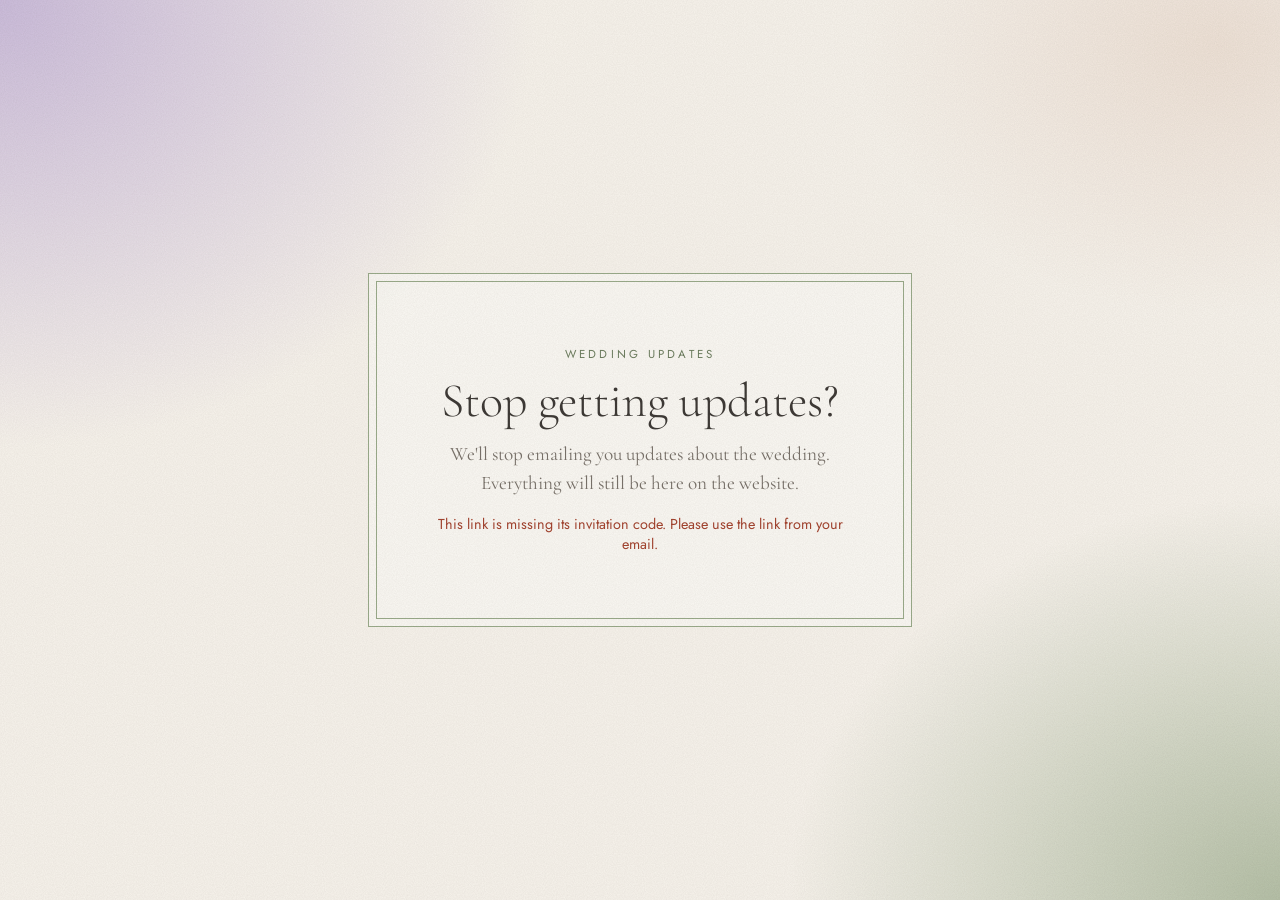
==== frontend/opt-out.html @ 6d849d4d "Add an opt-out page and API route for update emails, and ignore punctuation in invite codes" ====
<!doctype html>
<html lang="en">
<head>
  <meta charset="utf-8">
  <meta name="viewport" content="width=device-width, initial-scale=1">
  <meta name="robots" content="noindex">
  <title>Wedding updates · Tess &amp; Colton</title>
  <link rel="preconnect" href="https://fonts.googleapis.com">
  <link rel="preconnect" href="https://fonts.gstatic.com" crossorigin>
  <link href="https://fonts.googleapis.com/css2?family=Cormorant+Garamond:ital,wght@0,300;0,400;1,300;1,400&family=Jost:wght@400;500&display=swap" rel="stylesheet">
  <link rel="stylesheet" href="css/save-the-date.css">
</head>
<body>
  <!-- Reached from the link in each update email, /opt-out?invite_code=... -->
  <main class="card">
    <p class="eyebrow">Wedding updates</p>

    <!-- Nothing changes until they press the button, since email apps open links to scan them -->
    <section id="ask">
      <h1 class="title">Stop getting updates?</h1>
      <p class="message">We'll stop emailing you updates about the wedding. Everything will still be here on the website.</p>
      <button type="button" class="card-button" id="opt-out-button">Stop updates</button>
      <p class="error" id="error" hidden></p>
    </section>

    <section id="done" hidden>
      <h1 class="title">You're opted out</h1>
      <p class="message">We won't send you any more updates. Changed your mind? Reply to any of our emails and we'll add you back.</p>
    </section>
  </main>

  <script src="js/opt-out.js"></script>
</body>
</html>
---- frontend/css/save-the-date.css ----
:root {
  --paper: #f7f3ec;
  --card: rgba(251, 249, 244, 0.82);
  --ink: #3e3a36;
  --muted: #7a736b;
  --sage: #9aab8a;
  --sage-deep: #6c7d5e;
  --lilac: #c4b3d8;
  --lilac-deep: #9a84b5;
  --serif: "Cormorant Garamond", Georgia, serif;
  --sans: "Jost", system-ui, sans-serif;
}

* { box-sizing: border-box; }

html { height: 100%; }

body {
  min-height: 100%;
  margin: 0;
  display: grid;
  place-items: center;
  padding: clamp(1rem, 4vw, 3rem);
  color: var(--ink);
  font-family: var(--serif);
  /* Soft washes of lilac and sage in opposite corners, like light leaks on film. */
  background:
    radial-gradient(60vmax 50vmax at 0% 0%, rgba(196, 179, 216, 0.85), transparent 70%),
    radial-gradient(55vmax 45vmax at 100% 100%, rgba(154, 171, 138, 0.7), transparent 70%),
    radial-gradient(40vmax 30vmax at 95% 5%, rgba(232, 214, 200, 0.6), transparent 70%),
    var(--paper);
  background-attachment: fixed;
}

/* Film grain over everything. */
body::after {
  content: "";
  position: fixed;
  inset: 0;
  pointer-events: none;
  opacity: 0.22;
  mix-blend-mode: multiply;
  background-image: url("data:image/svg+xml,%3Csvg xmlns='http://www.w3.org/2000/svg' width='160' height='160'%3E%3Cfilter id='n'%3E%3CfeTurbulence type='fractalNoise' baseFrequency='0.9' numOctaves='3' stitchTiles='stitch'/%3E%3CfeColorMatrix values='0 0 0 0 0.25 0 0 0 0 0.22 0 0 0 0 0.2 0 0 0 0.55 0'/%3E%3C/filter%3E%3Crect width='100%25' height='100%25' filter='url(%23n)'/%3E%3C/svg%3E");
}

/* The card: a thin sage double rule, like printed stationery. */
.card {
  width: min(100%, 34rem);
  padding: clamp(2.5rem, 8vw, 4.5rem) clamp(1.5rem, 6vw, 3.5rem);
  text-align: center;
  background: var(--card);
  border: 1px solid var(--sage);
  outline: 1px solid var(--sage);
  outline-offset: -9px;
  animation: develop 1.6s ease-out both;
}

/* Fades in like a print developing. */
@keyframes develop {
  from { opacity: 0; filter: blur(3px) saturate(0.6); transform: translateY(6px); }
  to { opacity: 1; filter: none; transform: none; }
}

@media (prefers-reduced-motion: reduce) {
  .card { animation: none; }
}

.eyebrow,
.note {
  font-family: var(--sans);
  text-transform: uppercase;
  letter-spacing: 0.28em;
  font-size: 0.72rem;
}

.eyebrow {
  margin: 0;
  color: var(--sage-deep);
}

.names {
  margin: 0.6rem 0 0.4rem;
  font-weight: 300;
  font-size: clamp(3.2rem, 13vw, 5rem);
  line-height: 1.05;
  letter-spacing: 0.01em;
}

.amp {
  display: block;
  margin: -0.1em 0;
  font-style: italic;
  font-size: 0.8em;
  color: var(--lilac-deep);
}

.sprig {
  display: block;
  width: 10rem;
  margin: 1.2rem auto 1.5rem;
}
.sprig .stem { fill: none; stroke: var(--sage-deep); stroke-width: 1; stroke-linecap: round; }
.sprig .leaf { fill: var(--sage); }
.sprig .bud { fill: var(--lilac); }

.date {
  margin: 0;
  font-size: clamp(1.5rem, 5vw, 1.9rem);
  line-height: 1.3;
}
.weekday {
  display: block;
  font-style: italic;
  font-size: 0.7em;
  color: var(--muted);
}

.place {
  margin: 0.5rem 0 0;
  font-size: 1.2rem;
  color: var(--muted);
}

.note {
  margin: 2.4rem 0 0;
  color: var(--muted);
}

/* The opt-out page (opt-out.html), which uses the same card. */
.title {
  margin: 0.8rem 0 0.8rem;
  font-weight: 300;
  font-size: clamp(2.2rem, 9vw, 3rem);
  line-height: 1.1;
}

.message {
  max-width: 24rem;
  margin: 0 auto;
  font-size: 1.2rem;
  line-height: 1.5;
  color: var(--muted);
}

.card-button {
  margin-top: 2rem;
  padding: 0.9rem 1.8rem;
  font-family: var(--sans);
  font-size: 0.75rem;
  text-transform: uppercase;
  letter-spacing: 0.2em;
  color: #fff;
  background: var(--sage-deep);
  border: none;
  border-radius: 999px;
  cursor: pointer;
}
.card-button:hover { background: #5a6a4d; }
.card-button:disabled { opacity: 0.6; cursor: progress; }

.error {
  margin: 1rem 0 0;
  font-family: var(--sans);
  font-size: 0.9rem;
  color: #a4442f;
}

/* Optional photo: an arch-topped frame, softened slightly towards a film look. */
.photo {
  width: min(100%, 15rem);
  margin: 0 auto 2.2rem;
  aspect-ratio: 4 / 5;
  overflow: hidden;
  border-radius: 999px 999px 0.4rem 0.4rem;
  background: linear-gradient(160deg, var(--lilac), var(--sage));
}
.photo img {
  width: 100%;
  height: 100%;
  object-fit: cover;
  display: block;
  filter: saturate(0.88) contrast(0.95) sepia(0.06);
}
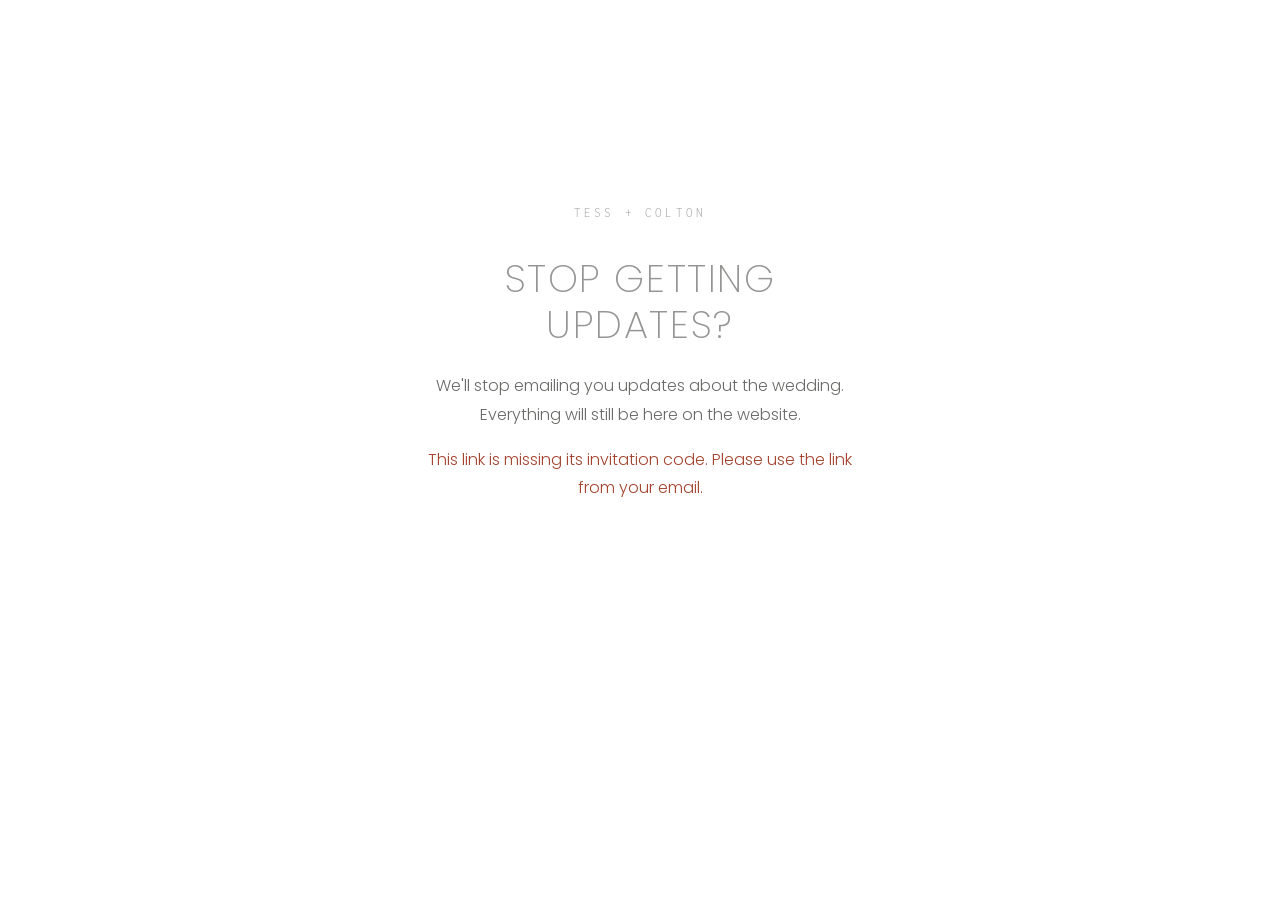
==== commit 518e7657: "Restyle the site after a misty, minimal wilderness look A full-screen photo hero with our names and " ====
--- a/frontend/opt-out.html
+++ b/frontend/opt-out.html
@@ -7,25 +7,25 @@
   <title>Wedding updates · Tess &amp; Colton</title>
   <link rel="preconnect" href="https://fonts.googleapis.com">
   <link rel="preconnect" href="https://fonts.gstatic.com" crossorigin>
-  <link href="https://fonts.googleapis.com/css2?family=Cormorant+Garamond:ital,wght@0,300;0,400;1,300;1,400&family=Jost:wght@400;500&display=swap" rel="stylesheet">
-  <link rel="stylesheet" href="css/save-the-date.css">
+  <link href="https://fonts.googleapis.com/css2?family=Inconsolata:wdth,wght@50..200,200..400&family=Poppins:wght@200;300&display=swap" rel="stylesheet">
+  <link rel="stylesheet" href="css/style.css">
 </head>
 <body>
   <!-- Reached from the link in each update email, /opt-out?invite_code=... -->
-  <main class="card">
-    <p class="eyebrow">Wedding updates</p>
+  <main class="section opt-out">
+    <p class="hero-eyebrow">Tess + Colton</p>
 
     <!-- Nothing changes until they press the button, since email apps open links to scan them -->
     <section id="ask">
-      <h1 class="title">Stop getting updates?</h1>
-      <p class="message">We'll stop emailing you updates about the wedding. Everything will still be here on the website.</p>
-      <button type="button" class="card-button" id="opt-out-button">Stop updates</button>
+      <h2>Stop getting updates?</h2>
+      <p>We'll stop emailing you updates about the wedding. Everything will still be here on the website.</p>
+      <button type="button" class="button" id="opt-out-button">Stop updates</button>
       <p class="error" id="error" hidden></p>
     </section>
 
     <section id="done" hidden>
-      <h1 class="title">You're opted out</h1>
-      <p class="message">We won't send you any more updates. Changed your mind? Reply to any of our emails and we'll add you back.</p>
+      <h2>You're opted out</h2>
+      <p>We won't send you any more updates. Changed your mind? Reply to any of our emails and we'll add you back.</p>
     </section>
   </main>
 
--- a/frontend/css/style.css
+++ b/frontend/css/style.css
@@ -0,0 +1,328 @@
+:root {
+  --bg: #ffffff;
+  --paper: #f7f5f2;
+  --text: #6b6a68;
+  --muted: #959594;
+  --taupe: #cfc7c0;
+  --mist: #d7dedf;
+  --ink: #4a4947;
+  --error: #a4442f;
+  --mono: "Inconsolata", ui-monospace, monospace;
+  --sans: "Poppins", system-ui, sans-serif;
+  --max: 880px;
+}
+
+* { box-sizing: border-box; }
+
+/* Keep [hidden] working even on elements styled with display: ... */
+[hidden] { display: none !important; }
+
+html { scroll-behavior: smooth; scroll-padding-top: 68px; }
+
+body {
+  margin: 0;
+  background: var(--bg);
+  color: var(--text);
+  font-family: var(--sans);
+  font-weight: 300;
+  font-size: 16px;
+  line-height: 1.8;
+}
+
+/* Labels: thin, spaced-out capitals in the typewriter font. */
+h1, h3, legend, .button, .bar-name, .menu, .date, .site-footer {
+  font-family: var(--mono);
+  font-weight: 300;
+  text-transform: uppercase;
+  letter-spacing: .25em;
+}
+/* Section titles: large, very light capitals. */
+h2 {
+  font-family: var(--sans);
+  font-weight: 200;
+  font-size: clamp(1.8rem, 3.5vw, 2.4rem);
+  text-transform: uppercase;
+  letter-spacing: .04em;
+  line-height: 1.2;
+  margin: 0 0 1.5rem;
+  text-align: center;
+  color: var(--muted);
+}
+h3 { font-size: 1rem; margin: 0 0 .5rem; color: var(--ink); }
+
+a { color: var(--ink); text-underline-offset: 3px; }
+
+.no-scroll { overflow: hidden; }
+
+/* The bar along the top: our names and the menu button. Over the hero photo it's
+   clear, with only the button showing. */
+.site-bar {
+  position: sticky;
+  top: 0;
+  z-index: 20;
+  display: flex;
+  align-items: center;
+  justify-content: space-between;
+  height: 68px;
+  padding: 0 clamp(1.25rem, 3vw, 2.25rem);
+  background: var(--bg);
+  border-bottom: 1px solid #ebe7e2;
+  transition: background .3s, border-color .3s;
+}
+/* Our names: the typewriter font at its thinnest, slightly condensed. */
+.bar-name, .hero h1 { font-weight: 200; font-stretch: 92%; letter-spacing: .1em; }
+.bar-name { color: var(--muted); text-decoration: none; font-size: 1.1rem; transition: opacity .3s; }
+/* On the home page the bar stays fixed over the page, so the hero starts at the top. */
+.home .site-bar { position: fixed; inset: 0 0 auto; }
+.site-bar.over-hero { background: transparent; border-color: transparent; }
+.site-bar.over-hero .bar-name { opacity: 0; pointer-events: none; }
+.site-bar.over-hero .menu-button span { background: #fff; box-shadow: 0 0 8px rgba(0, 0, 0, .5); }
+.site-bar.menu-open { background: var(--bg); border-color: #ebe7e2; }
+.site-bar.menu-open .bar-name { opacity: 1; pointer-events: auto; }
+.site-bar.menu-open .menu-button span { background: var(--ink); }
+
+/* Two thin lines that cross into an X while the menu is open. */
+.menu-button {
+  position: relative;
+  width: 40px;
+  height: 40px;
+  margin-right: -5px;
+  padding: 0;
+  border: none;
+  background: none;
+  cursor: pointer;
+}
+.menu-button span {
+  position: absolute;
+  left: 3px;
+  right: 3px;
+  height: 2px;
+  background: var(--ink);
+  transition: transform .25s, background .3s;
+}
+.menu-button span:first-child { top: 15px; }
+.menu-button span:last-child { top: 24px; }
+.menu-open .menu-button span:first-child { transform: translateY(4.5px) rotate(45deg); }
+.menu-open .menu-button span:last-child { transform: translateY(-4.5px) rotate(-45deg); }
+.menu-open .menu-button span { box-shadow: none; }
+
+.menu {
+  position: fixed;
+  inset: 0;
+  z-index: 10;
+  display: flex;
+  flex-direction: column;
+  align-items: center;
+  justify-content: center;
+  gap: 1.75rem;
+  background: rgba(255, 255, 255, .97);
+  font-size: 1.1rem;
+}
+.menu a { color: var(--ink); text-decoration: none; }
+.menu a:hover { color: var(--muted); }
+
+/* Hero: a full-screen photo with our names tucked at the left. */
+.hero {
+  min-height: 100vh;
+  min-height: 100svh;
+  display: flex;
+  align-items: center;
+  padding: 0 clamp(1.25rem, 3vw, 2.25rem);
+  color: #fff;
+  background:
+    linear-gradient(rgba(20, 20, 18, .45), transparent 180px),
+    linear-gradient(90deg, rgba(20, 20, 18, .3), transparent 50%),
+    url("../images/hero.jpg") center / cover,
+    var(--muted);
+}
+.hero h1 { margin: 0; font-size: 1.3rem; }
+
+/* The save-the-date (save-the-date.html): the hero on its own, with the date. */
+.hero-eyebrow, .hero-details {
+  margin: 0;
+  font-family: var(--mono);
+  font-weight: 300;
+  text-transform: uppercase;
+  letter-spacing: .25em;
+  font-size: .8rem;
+}
+.hero-eyebrow { margin-bottom: .9rem; opacity: .85; }
+.hero-details { margin-top: .9rem; letter-spacing: .15em; line-height: 2; }
+.hero-note { margin: 1.6rem 0 0; font-weight: 200; font-size: .95rem; opacity: .9; }
+main.hero h1 { font-size: clamp(1.6rem, 4vw, 2.2rem); }
+/* A deeper shade behind the text, since there's more of it than on the home page. */
+main.hero {
+  background:
+    linear-gradient(90deg, rgba(20, 20, 18, .5), rgba(20, 20, 18, .1) 70%),
+    url("../images/hero.jpg") center / cover,
+    var(--muted);
+}
+
+/* The opt-out page (opt-out.html). */
+main.opt-out { max-width: 32rem; min-height: 80vh; display: flex; flex-direction: column; justify-content: center; }
+.opt-out .hero-eyebrow { color: var(--muted); margin-bottom: 2rem; }
+
+/* Tiles: a grid of photos, text and ink, two across. The first row is square tiles,
+   and the second a shorter band. */
+.tiles {
+  display: grid;
+  grid-template-columns: 1fr 1fr;
+  grid-template-rows: auto clamp(140px, 20vw, 300px);
+}
+.tile { min-width: 0; }
+.tile-photo { width: 100%; aspect-ratio: 1; object-fit: cover; display: block; }
+.tile-text {
+  display: flex;
+  flex-direction: column;
+  align-items: center;
+  justify-content: center;
+  padding: 3rem 2rem;
+  text-align: center;
+  font-size: .9rem;
+  color: var(--muted);
+}
+.tile-text h2 { margin-bottom: 1rem; }
+.tile-text p { margin: 0; line-height: 1.7; }
+.tile-text .date { color: var(--text); margin-bottom: .4rem; letter-spacing: .1em; font-size: 1rem; }
+.tile-ink { background: url("../images/ink.svg") center / cover; }
+.mirrored .tile-ink { transform: scaleX(-1); }
+
+/* Sections */
+.section {
+  max-width: var(--max);
+  margin: 0 auto;
+  padding: 5rem 1.5rem;
+  text-align: center;
+}
+.section p { margin: 0 0 1rem; }
+.lead { max-width: 36rem; margin: 0 auto 3rem !important; }
+.when { font-family: var(--mono); color: var(--muted); letter-spacing: .1em; }
+.note { margin-top: 2.5rem !important; color: var(--muted); font-style: italic; }
+.subhead { margin-top: 3.5rem; }
+
+.columns {
+  display: grid;
+  grid-template-columns: repeat(auto-fit, minmax(240px, 1fr));
+  gap: 3rem 4rem;
+}
+.columns article { display: flex; flex-direction: column; align-items: center; }
+.columns article p:last-of-type { flex: 1; }
+
+.schedule { list-style: none; padding: 0; margin: 0; }
+.schedule li + li { margin-top: 2.5rem; }
+
+.faq { max-width: 36rem; margin: 0 auto; }
+.faq dt { font-family: var(--mono); color: var(--ink); text-transform: uppercase; letter-spacing: .15em; }
+.faq dd { margin: .35rem 0 2rem; }
+
+/* An ink wash between sections (images/wash.svg). */
+.wash {
+  height: clamp(90px, 14vw, 180px);
+  background: url("../images/wash.svg") center / 100% 100% no-repeat;
+  opacity: .7;
+}
+
+.rsvp-callout { background: var(--paper); max-width: none; }
+
+/* Buttons: outlined, thin capitals. */
+.button {
+  display: inline-block;
+  margin-top: 1rem;
+  padding: .85rem 2.25rem;
+  border: 1px solid var(--taupe);
+  background: transparent;
+  color: var(--ink);
+  font-size: .8rem;
+  text-decoration: none;
+  transition: background .2s, border-color .2s;
+}
+.button:hover { background: var(--paper); border-color: var(--muted); }
+.button[aria-disabled="true"] { opacity: .6; pointer-events: none; }
+button.button { font-family: var(--mono); cursor: pointer; }
+button.button:disabled { opacity: .6; cursor: progress; }
+.button-secondary { border-color: var(--mist); color: var(--muted); }
+
+.site-footer {
+  text-align: center;
+  padding: 3rem 1rem;
+  color: var(--muted);
+  font-size: .8rem;
+  background: var(--paper);
+  border-top: 1px solid #ebe7e2;
+}
+
+/* RSVP */
+.rsvp { max-width: 540px; }
+.rsvp form, #thanks { display: flex; flex-direction: column; gap: 1.25rem; text-align: left; }
+.rsvp label { display: flex; flex-direction: column; gap: .35rem; font-size: .95rem; }
+.rsvp input[type=text], .rsvp input:not([type]), .rsvp textarea {
+  font: inherit;
+  padding: .7rem .85rem;
+  border: 1px solid var(--taupe);
+  border-radius: 0;
+  background: var(--bg);
+  color: var(--ink);
+}
+.rsvp input:focus, .rsvp textarea:focus { outline: 1px solid var(--muted); outline-offset: 0; }
+.rsvp .button { align-self: center; }
+#lookup-form label { text-align: center; }
+.code-entry { position: relative; align-self: center; }
+/* Invisible but still focused, typed and pasted into. 16px stops iPhones zooming in. */
+.rsvp .code-entry input {
+  position: absolute;
+  inset: 0;
+  width: 100%;
+  opacity: 0;
+  font-size: 16px;
+  cursor: text;
+}
+.code-slots { display: flex; align-items: center; gap: .35rem; }
+.code-slots span {
+  display: flex;
+  align-items: center;
+  justify-content: center;
+  width: clamp(1.9rem, 8vw, 2.6rem);
+  height: 3.2rem;
+  border: 1px solid var(--taupe);
+  background: var(--bg);
+  font-family: var(--mono);
+  font-size: 1.4rem;
+  color: var(--ink);
+  transition: border-color .15s, box-shadow .15s;
+}
+.code-slots span.active { border-color: var(--muted); box-shadow: 0 0 0 1px var(--muted); }
+.code-slots span.active:empty::after {
+  content: "";
+  width: 1px;
+  height: 1.4rem;
+  background: var(--ink);
+  animation: blink 1s step-end infinite;
+}
+@keyframes blink { 50% { opacity: 0; } }
+.code-dash { width: .7rem; height: 1px; margin: 0 .3rem; background: var(--muted); }
+.greeting { font-family: var(--mono); text-transform: uppercase; letter-spacing: .2em; color: var(--ink); text-align: center; margin: 0; }
+.optional { color: var(--muted); font-size: .85rem; }
+.error { color: var(--error); margin: 0; text-align: center; }
+
+.guest {
+  border: 1px solid var(--taupe);
+  background: var(--bg);
+  padding: 1rem 1.25rem 1.25rem;
+  margin: 0;
+  display: flex;
+  flex-direction: column;
+  gap: .9rem;
+}
+.guest legend { font-size: .95rem; color: var(--ink); padding: 0 .5rem; }
+.choices { display: flex; flex-wrap: wrap; gap: .5rem 1.5rem; }
+.rsvp .choices label { flex-direction: row; align-items: center; gap: .5rem; cursor: pointer; }
+.choices input { accent-color: var(--ink); width: 1.05rem; height: 1.05rem; }
+
+/* On a phone, tiles stack: photo, then text, then a band of ink. */
+@media (max-width: 700px) {
+  .tiles { grid-template-columns: 1fr; grid-template-rows: none; }
+  .tile-blank { display: none; }
+  .tile-ink { height: 120px; }
+  .mirrored .tile-photo { order: -1; }
+  .section { padding: 3.5rem 1.25rem; }
+}
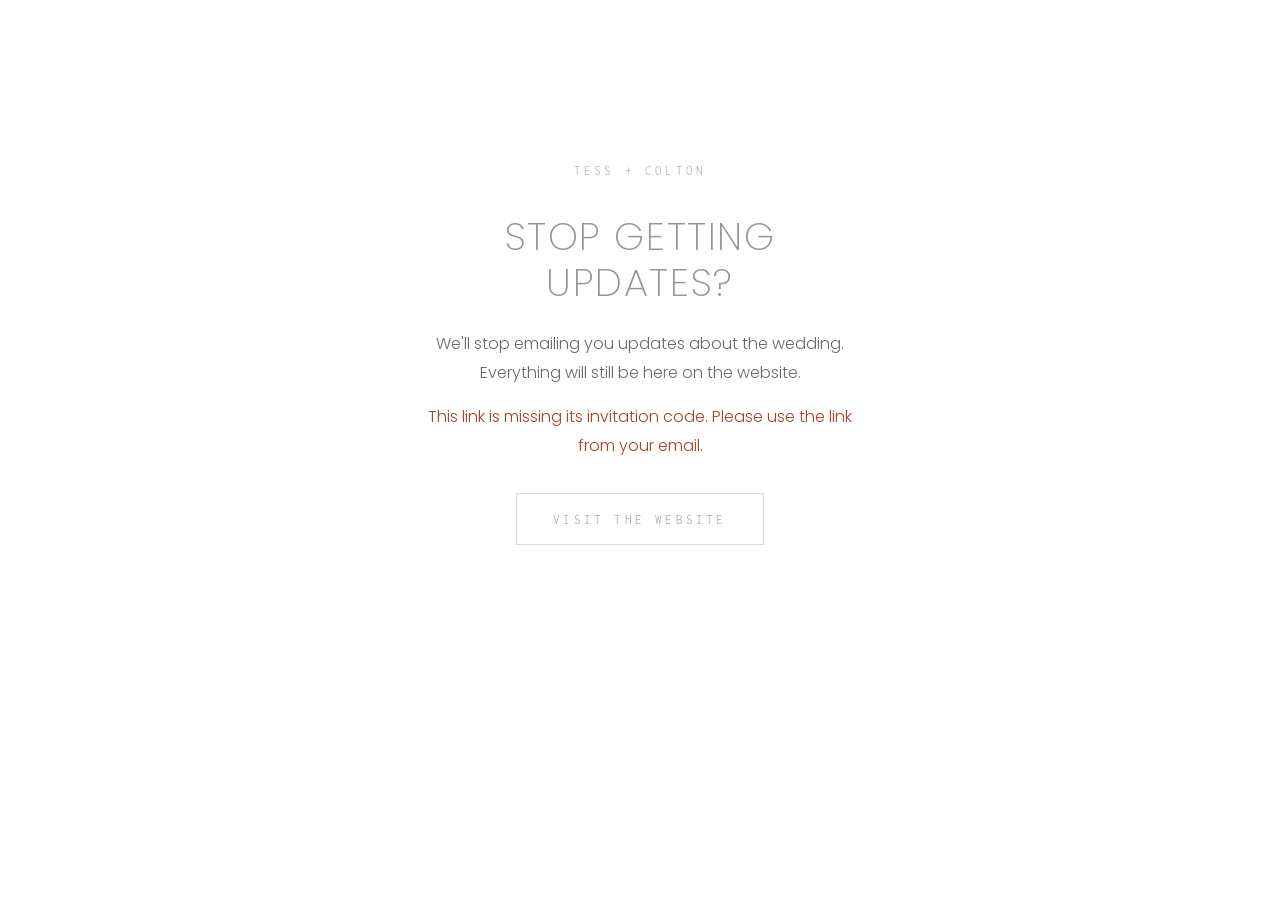
==== commit b157578f: "Put the whole save-the-date in its email, with add-to-calendar buttons The save-the-date page and em" ====
--- a/frontend/opt-out.html
+++ b/frontend/opt-out.html
@@ -13,7 +13,7 @@
 <body>
   <!-- Reached from the link in each update email, /opt-out?invite_code=... -->
   <main class="section opt-out">
-    <p class="hero-eyebrow">Tess + Colton</p>
+    <p class="hero-eyebrow"><a href="/">Tess + Colton</a></p>
 
     <!-- Nothing changes until they press the button, since email apps open links to scan them -->
     <section id="ask">
@@ -27,6 +27,8 @@
       <h2>You're opted out</h2>
       <p>We won't send you any more updates. Changed your mind? Reply to any of our emails and we'll add you back.</p>
     </section>
+
+    <p><a class="button button-secondary" href="/">Visit the website</a></p>
   </main>
 
   <script src="js/opt-out.js"></script>
--- a/frontend/css/style.css
+++ b/frontend/css/style.css
@@ -149,6 +149,9 @@
 .hero-eyebrow { margin-bottom: .9rem; opacity: .85; }
 .hero-details { margin-top: .9rem; letter-spacing: .15em; line-height: 2; }
 .hero-note { margin: 1.6rem 0 0; font-weight: 200; font-size: .95rem; opacity: .9; }
+.calendar-links { display: flex; flex-wrap: wrap; gap: .75rem; margin: 2rem 0 0; }
+.calendar-links .button { margin: 0; color: #fff; border-color: rgba(255, 255, 255, .7); }
+.calendar-links .button:hover { background: rgba(255, 255, 255, .15); border-color: #fff; }
 main.hero h1 { font-size: clamp(1.6rem, 4vw, 2.2rem); }
 /* A deeper shade behind the text, since there's more of it than on the home page. */
 main.hero {
@@ -161,6 +164,8 @@
 /* The opt-out page (opt-out.html). */
 main.opt-out { max-width: 32rem; min-height: 80vh; display: flex; flex-direction: column; justify-content: center; }
 .opt-out .hero-eyebrow { color: var(--muted); margin-bottom: 2rem; }
+.opt-out .hero-eyebrow a { color: inherit; text-decoration: none; }
+.opt-out #ask .button { margin-bottom: 1rem; }
 
 /* Tiles: a grid of photos, text and ink, two across. The first row is square tiles,
    and the second a shorter band. */
